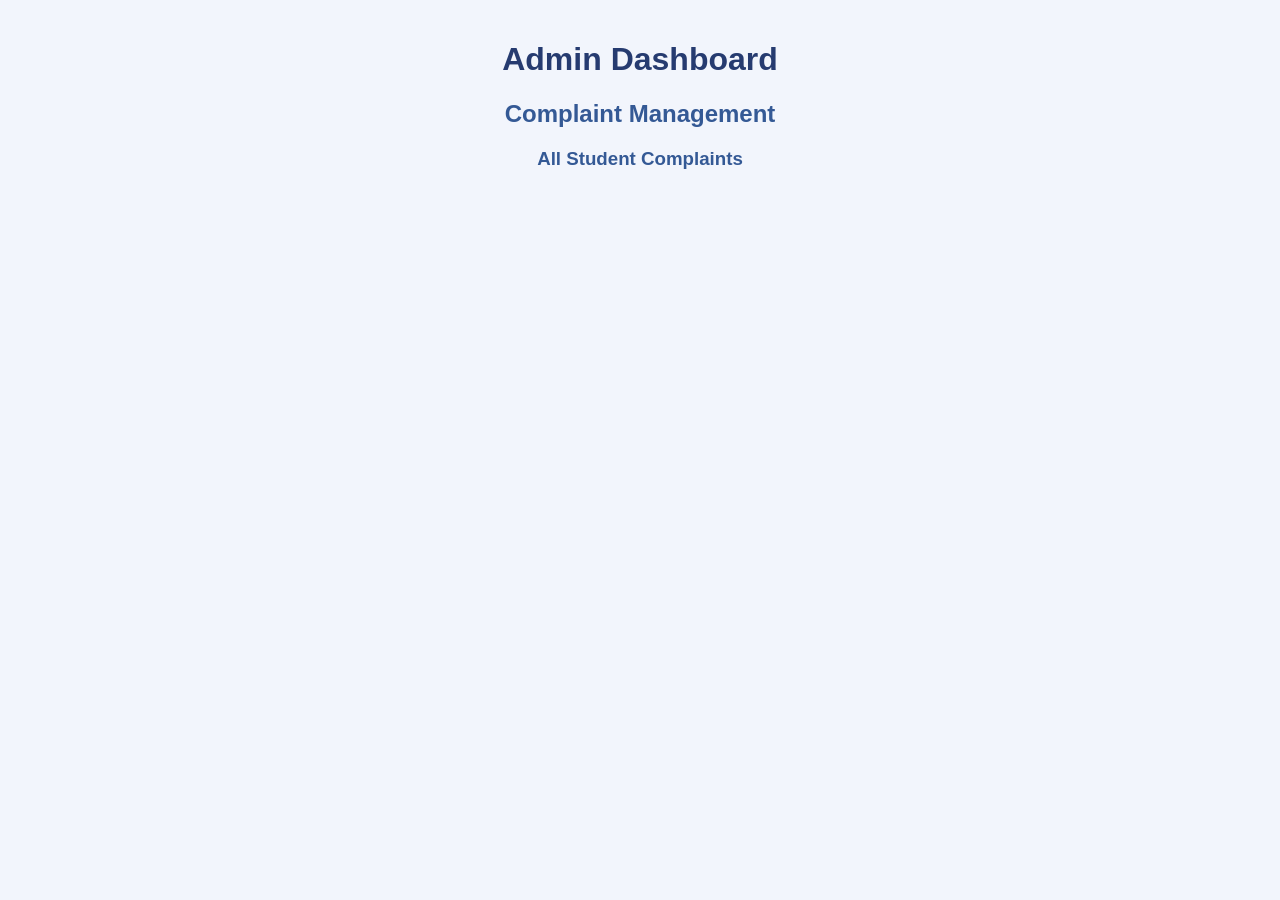
==== admin.html @ c4b8125f "Create admin.html Create admin dashboard." ====
<!DOCTYPE html>
<html>
<head>
    <title>Admin Dashboard</title>
    <link rel="stylesheet" href="style.css">
</head>
<body>

    <h1>Admin Dashboard</h1>
    <h2>Complaint Management</h2>

    <h3>All Student Complaints</h3>

    <div id="adminComplaints"></div>

    <script src="admin.js"></script>

</body>
</html>
---- style.css ----
body {
    font-family: Arial, sans-serif;
    background-color: #f2f5fc;
    margin: 0;
    padding: 20px;
}

h1 {
    text-align: center;
    color: #263b70;
}

h2, h3 {
    text-align: center;
    color: #345995;
}

form {
    background-color: white;
    max-width: 450px;
    margin: 20px auto;
    padding: 25px;
    border-radius: 12px;
    box-shadow: 0 2px 10px #cccccc;
}

input, select, textarea {
    width: 100%;
    padding: 10px;
    margin-top: 8px;
    border: 1px solid #cccccc;
    border-radius: 6px;
    box-sizing: border-box;
}

button {
    background-color: #345995;
    color: white;
    padding: 12px;
    border: none;
    border-radius: 6px;
    width: 100%;
    cursor: pointer;
}

button:hover {
    background-color: #263b70;
}
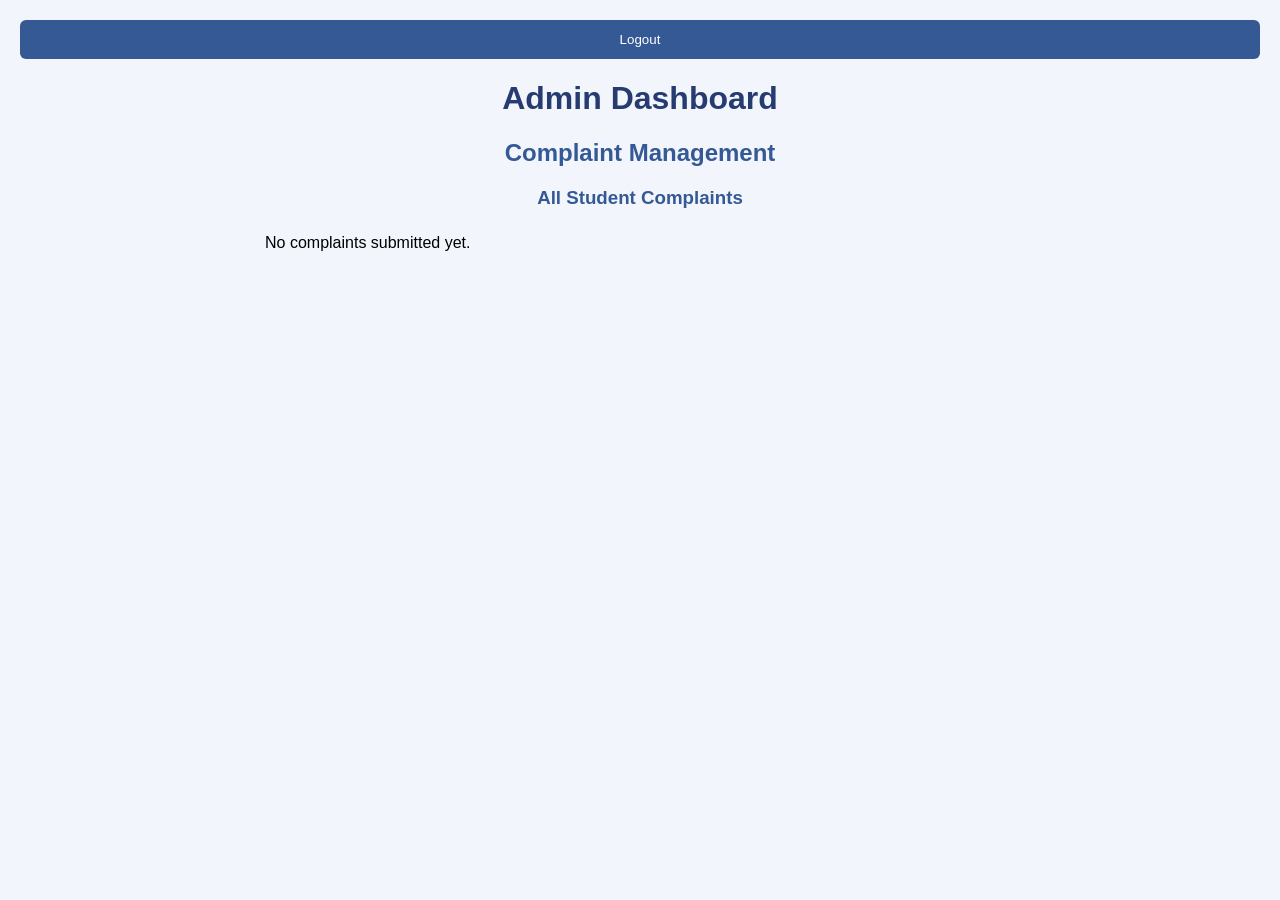
==== commit c8386bce: "Update admin.html" ====
--- a/admin.html
+++ b/admin.html
@@ -6,6 +6,8 @@
     <link rel="stylesheet" href="style.css">
 </head>
 <body>
+
+    <button onclick="logout()">Logout</button>
 
     <h1>Admin Dashboard</h1>
     <h2>Complaint Management</h2>
--- a/style.css
+++ b/style.css
@@ -47,3 +47,59 @@
 button:hover {
     background-color: #263b70;
 }
+
+/* Admin Dashboard Design */
+
+#adminComplaints {
+    max-width: 750px;
+    margin: 25px auto;
+}
+
+#adminComplaints div {
+    background-color: white;
+    padding: 20px;
+    margin-bottom: 20px;
+    border-radius: 12px;
+    box-shadow: 0 3px 10px #cccccc;
+    border-left: 6px solid #345995;
+}
+
+#adminComplaints h3 {
+    color: #263b70;
+    text-align: left;
+}
+
+#adminComplaints p {
+    color: #444444;
+    line-height: 1.6;
+}
+
+#adminComplaints select {
+    width: 100%;
+    padding: 12px;
+    border-radius: 6px;
+    border: 1px solid #345995;
+    margin-top: 10px;
+}
+
+/* Navigation Menu */
+
+nav {
+    text-align: center;
+    background-color: #263b70;
+    padding: 15px;
+    border-radius: 10px;
+    margin: 20px auto;
+}
+
+nav a {
+    color: white;
+    text-decoration: none;
+    margin: 10px;
+    font-weight: bold;
+    display: inline-block;
+}
+
+nav a:hover {
+    color: #ffd166;
+}
